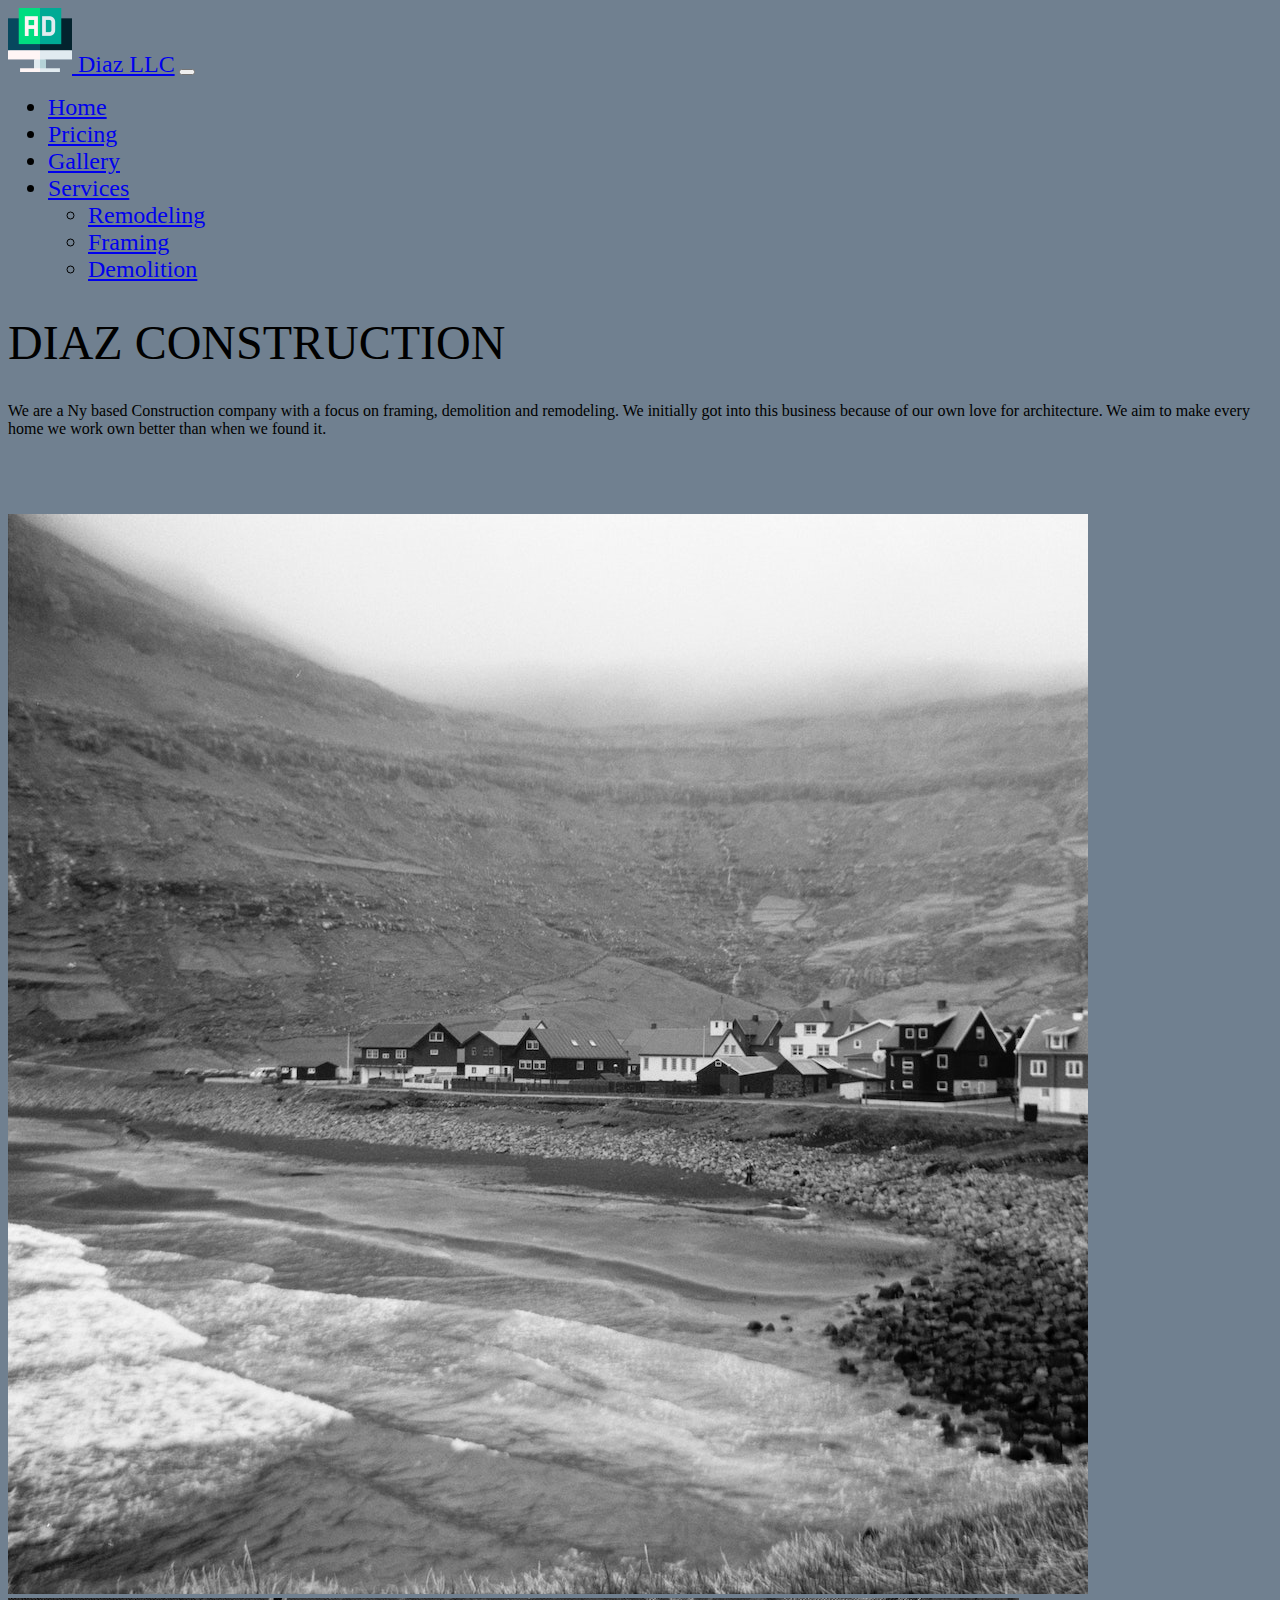
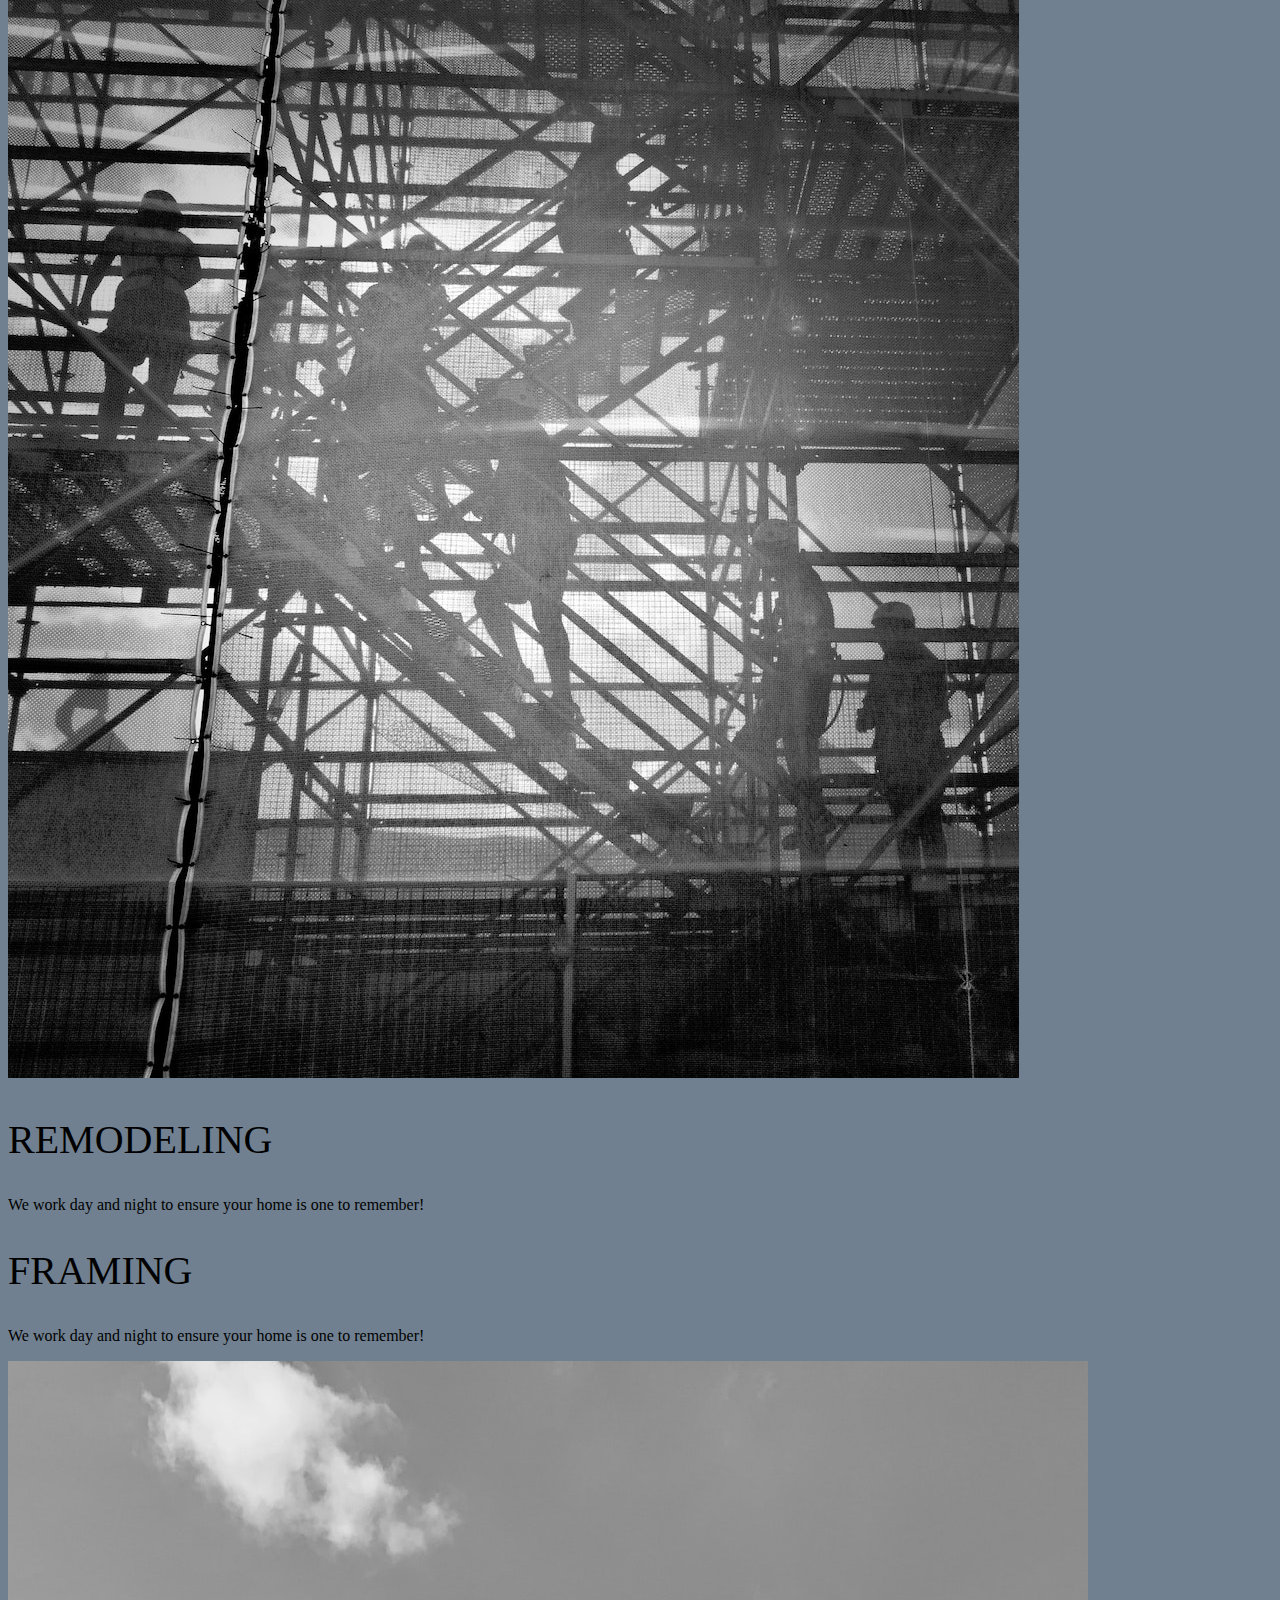
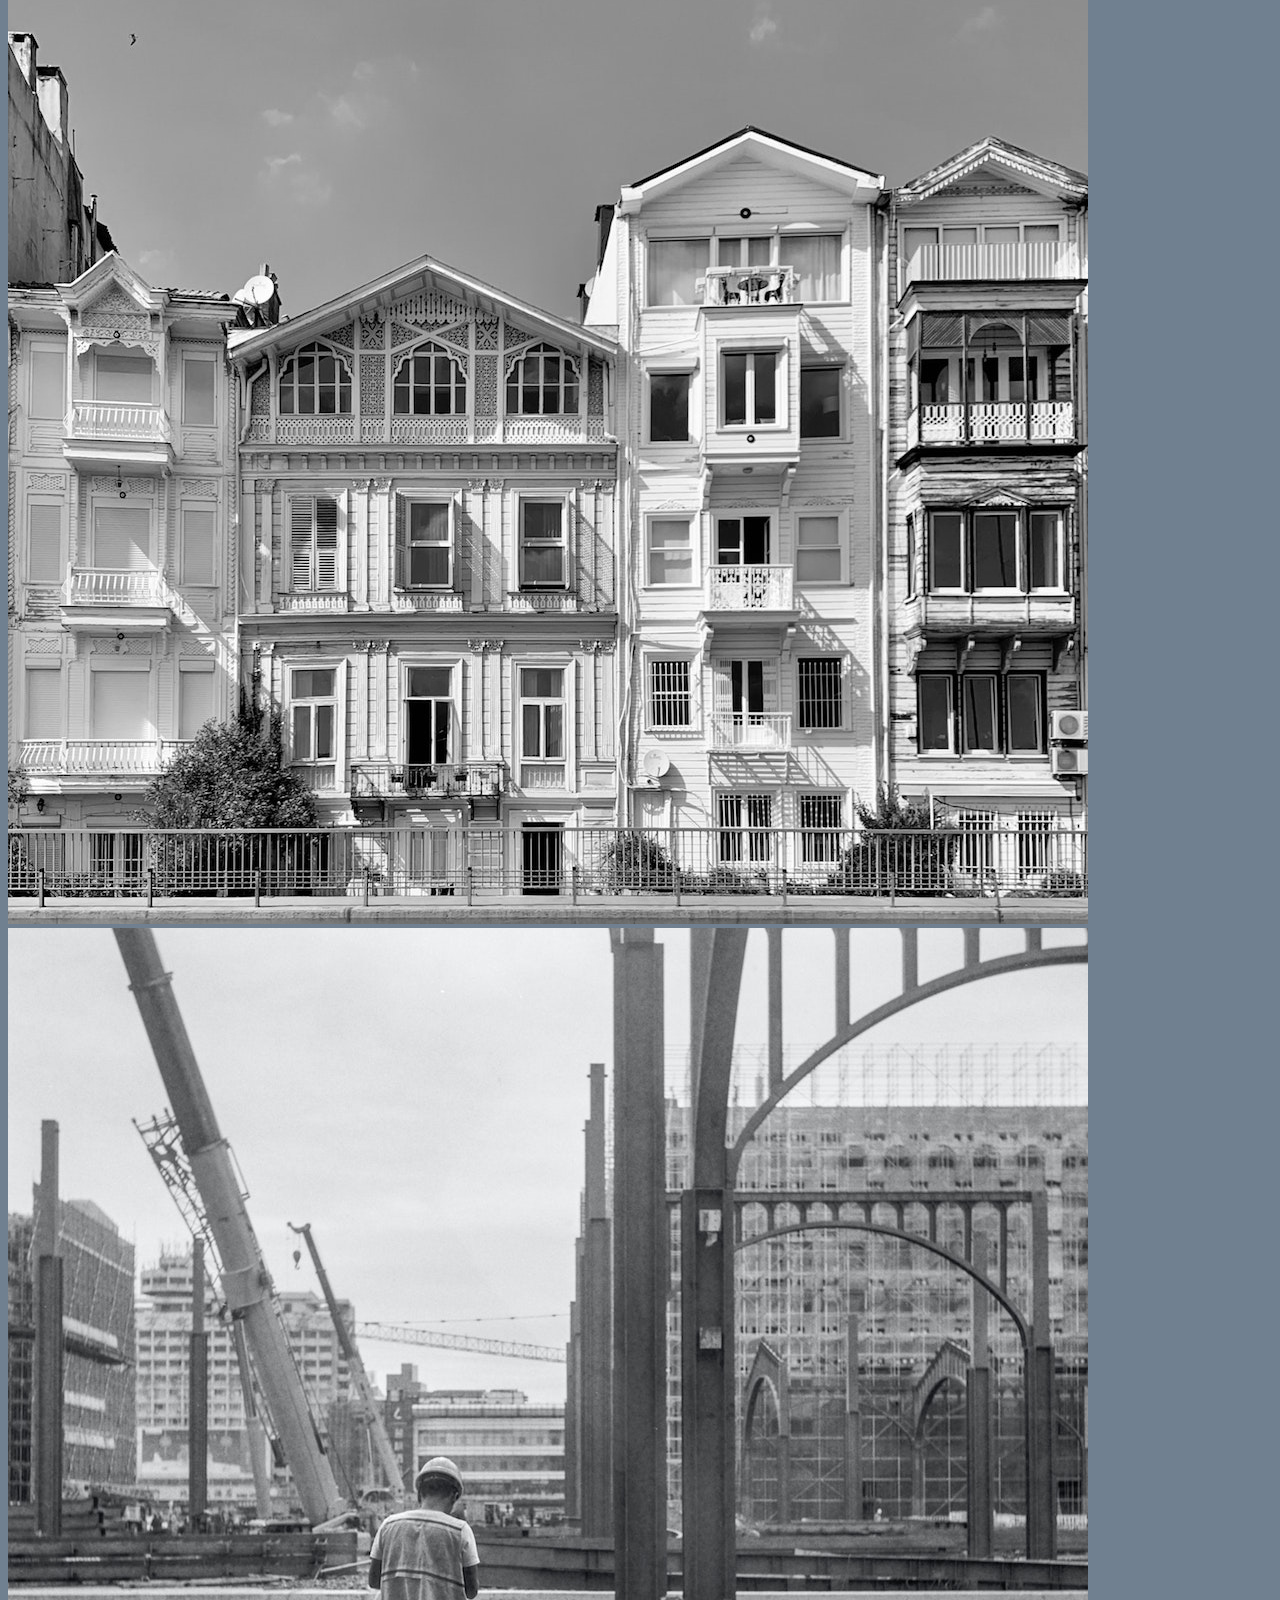
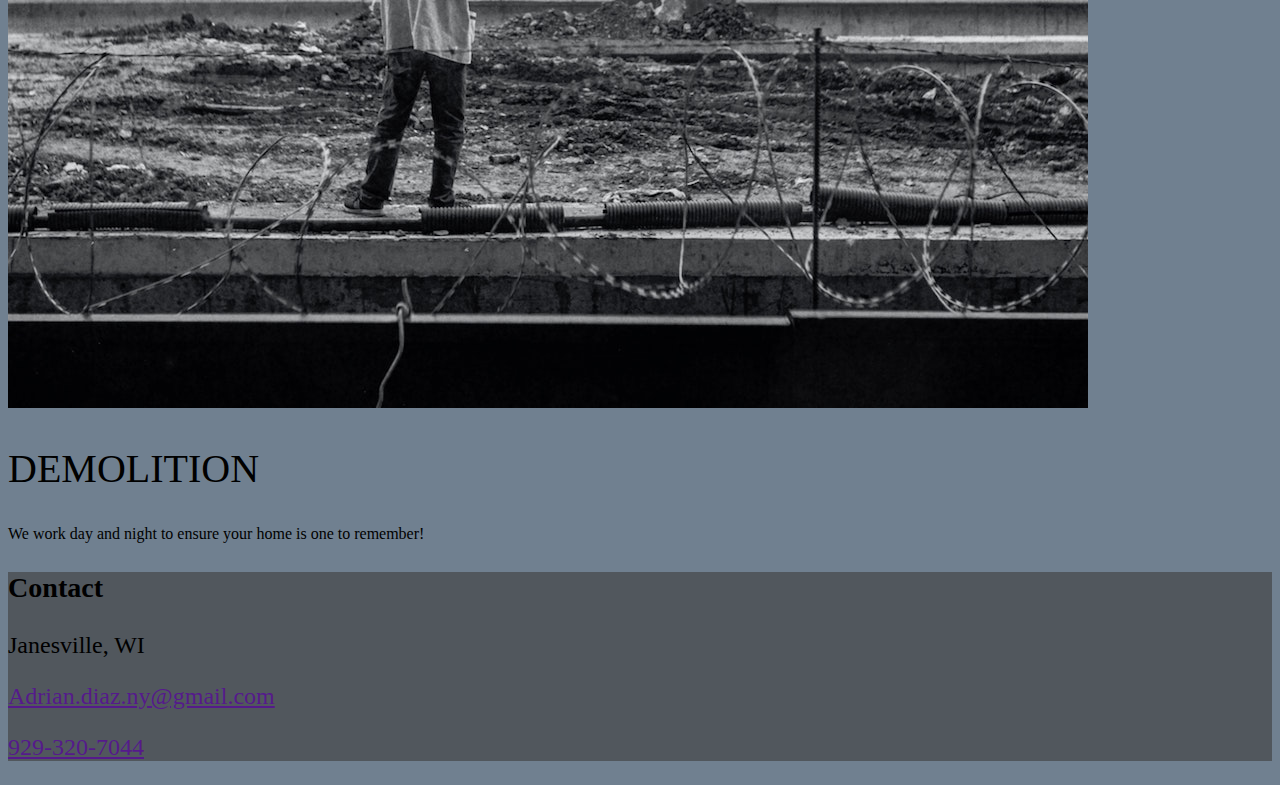
==== index.html @ a3010bc6 "Initial commit" ====
<!doctype html>
<html lang="en">

<head>
    <!-- Required meta tags -->
    <meta charset="utf-8">
    <meta name="viewport" content="width=device-width, initial-scale=1">

    <!-- Bootstrap CSS -->
    <!-- Bootstrap CSS -->
    <link href="https://cdn.jsdelivr.net/npm/bootstrap@5.0.0-beta1/dist/css/bootstrap.min.css" rel="stylesheet"
        integrity="sha384-giJF6kkoqNQ00vy+HMDP7azOuL0xtbfIcaT9wjKHr8RbDVddVHyTfAAsrekwKmP1" crossorigin="anonymous">
    <link rel="stylesheet" href="styles.css">
    <title>Cleaning</title>
</head>

<body>
    <!-- <nav class="navbar navbar-expand-lg navbar-light">
        <div class="container-fluid">
            <a class="navbar-brand" href="#">Navbar</a>
            <button class="navbar-toggler" type="button" data-toggle="collapse" data-target="#navbarNavDropdown"
                aria-controls="navbarNavDropdown" aria-expanded="false" aria-label="Toggle navigation">
                <span class="navbar-toggler-icon"></span>
            </button>
            <div class="collapse navbar-collapse" id="navbarNavDropdown">
                <ul class="navbar-nav">
                    <li class="nav-item active">
                        <a class="nav-link" href="#">Home <span class="sr-only">(current)</span></a>
                    </li>
                    <li class="nav-item">
                        <a class="nav-link" href="#">Features</a>
                    </li>
                    <li class="nav-item">
                        <a class="nav-link" href="#">Pricing</a>
                    </li>
                    <li class="nav-item dropdown">
                        <a class="nav-link dropdown-toggle" href="#" id="navbarDropdownMenuLink" role="button"
                            data-toggle="dropdown" aria-haspopup="true" aria-expanded="false">
                            Dropdown link
                        </a>
                        <div class="dropdown-menu" aria-labelledby="navbarDropdownMenuLink">
                            <a class="dropdown-item" href="#">Action</a>
                            <a class="dropdown-item" href="#">Another action</a>
                            <a class="dropdown-item" href="#">Something else here</a>
                        </div>
                    </li>
                </ul>
            </div>
        </div>
    </nav> -->


    <nav id="mainNavbar" class="navbar fixed-top navbar-expand-lg navbar-light">
        <div class="container-fluid">
            <a class="navbar-brand" href="#">
                <img class="img-fluid" src="Images/ADLogo.png" alt="">
            </a>
            <a id="company" class="navbar-brand" href="#">Diaz LLC</a>
            <button class="navbar-toggler" type="button" data-toggle="collapse" data-target="#navbarNavDropdown"
                aria-controls="navbarNavDropdown" aria-expanded="false" aria-label="Toggle
            navigation">
                <span class="navbar-toggler-icon"></span>
            </button>
            <div class="collapse navbar-collapse" id="navbarNavDropdown">
                <ul class="navbar-nav">
                    <li class="nav-item active">
                        <a class="nav-link" aria-current="page" href="#">Home</a>
                    </li>
                    <li class="nav-item">
                        <a class="nav-link" href="#">Pricing</a>
                    </li>
                    <li class="nav-item">
                        <a class="nav-link" href="#">Gallery</a>
                    </li>
                    <li class="nav-item dropdown">
                        <a class="nav-link dropdown-toggle" href="#" id="navbarDropdownMenuLink" role="button"
                            data-toggle="dropdown" aria-expanded="false">
                            Services
                        </a>
                        <ul class="dropdown-menu" aria-labelledby="navbarDropdownMenuLink">
                            <li><a class="dropdown-item" href="#">Remodeling</a></li>
                            <li><a class="dropdown-item" href="#">Framing</a></li>
                            <li><a class="dropdown-item" href="#">Demolition</a></li>
                        </ul>
                    </li>
                </ul>
            </div>
        </div>
    </nav>


    <div id="one" class="container-fluid   px-0">
        <div class="row  align-items-center text-center mt-5">


            <div class="col text-center ">
                <div class="px-5">
                    <h1 class="display-2">DIAZ CONSTRUCTION</h1>
                    <p>We are a Ny based Construction company with a focus on
                        framing, demolition and remodeling. We initially got into this
                        business because of our own love for architecture. We aim to make every
                        home we work own better than when we found it.</p>
                </div>
            </div>

            <div class="col-md text-center">
                <img class="img-fluid " src="Images/fourth.jpg" alt="">
            </div>


        </div>
    </div>


    <div id="two" class="container-fluid   px-0">
        <div class="row  align-items-center text-center mt-5">


            <div class="col-md text-center order-1 order-md-0">
                <img class="img-fluid " src="Images/first.jpg" alt="">
            </div>

            <div class="col-md text-center">
                <div class="px-5">
                    <h2 id="heading-two" class="display-3">REMODELING</h2>
                    <p>We work day and night to ensure your home is one to remember!</p>
                </div>
            </div>

        </div>
    </div>


    <div id="three" class="container-fluid   px-0">
        <div class="row  align-items-center text-center mt-5">


            <div class="col-md text-center">
                <div class="px-5">
                    <h2 id="heading-two" class="display-3">FRAMING</h2>
                    <p>We work day and night to ensure your home is one to remember!</p>
                </div>
            </div>

            <div class="col-md text-center order-1 order-md-0">
                <img class="img-fluid " src="Images/third.jpg" alt="">
            </div>


        </div>
    </div>


    <div id="four" class="container-fluid   px-0">
        <div class="row  align-items-center text-center mt-5">


            <div class="col-md text-center order-1 order-md-0">
                <img class="img-fluid " src="Images/second.jpg" alt="">
            </div>

            <div class="col-md text-center">
                <div class="px-5">
                    <h2 id="heading-two" class="display-3">DEMOLITION</h2>
                    <p>We work day and night to ensure your home is one to remember!</p>
                </div>
            </div>


        </div>
    </div>


    <footer id="footer">


        <div class="row">

            <div class="col text-center mt-3 mb-4">
                <h3 class="text-uppercase md-4 font-weight-bold">Contact</h3>
                <p>
                    Janesville, WI
                </p>
                <p>
                    <a class="text-decoration-none" href="">Adrian.diaz.ny@gmail.com</a>
                </p>
                <p>
                    <a class="text-decoration-none" href="">929-320-7044</a>
                </p>
            </div>

        </div>
        </div>

    </footer>


    <!-- Optional JavaScript -->
    <!-- jQuery first, then Popper.js, then Bootstrap JS -->
    <script src="https://code.jquery.com/jquery-3.3.1.slim.min.js"
        integrity="sha384-q8i/X+965DzO0rT7abK41JStQIAqVgRVzpbzo5smXKp4YfRvH+8abtTE1Pi6jizo"
        crossorigin="anonymous"></script>
    <script src="https://cdnjs.cloudflare.com/ajax/libs/popper.js/1.14.3/umd/popper.min.js"
        integrity="sha384-ZMP7rVo3mIykV+2+9J3UJ46jBk0WLaUAdn689aCwoqbBJiSnjAK/l8WvCWPIPm49"
        crossorigin="anonymous"></script>
    <script src="https://stackpath.bootstrapcdn.com/bootstrap/4.1.3/js/bootstrap.min.js"
        integrity="sha384-ChfqqxuZUCnJSK3+MXmPNIyE6ZbWh2IMqE241rYiqJxyMiZ6OW/JmZQ5stwEULTy"
        crossorigin="anonymous"></script>

    <script>
        $(function () {
            $(document).scroll(function () {
                var $nav = $("#mainNavbar");
                $nav.toggleClass("scrolled", $(this).scrollTop() > $nav.height());
            });
        });
    </script>
</body>

</html>
---- styles.css ----
body{
    background-color: slategray;
    font-family: Georgia, 'Times New Roman', Times, serif;
}
nav li, nav a{
    font-size: 1.50rem;
}
#one h1{
    font-size: 5rem;
    font-weight: 200;
}

#heading-two{
    font-size: 4.5rem;
    font-weight: 200;
}
#footer {
    font-size: 1.5rem;

    background-color: #51575D;
}

.scrolled{
    background-color: #51575D;
    opacity: .92;
    transition: .25s;

}
@media (max-width:1300px){
    #one h1{
        font-size: 3rem;
    }
    #heading-two{
        font-size: 2.5rem;
    }
    #one img{
        margin-top: 60px;
    }
}
@media (max-width:850px){
    #one h1, #one img{
        margin-top: 60px;
    }
}
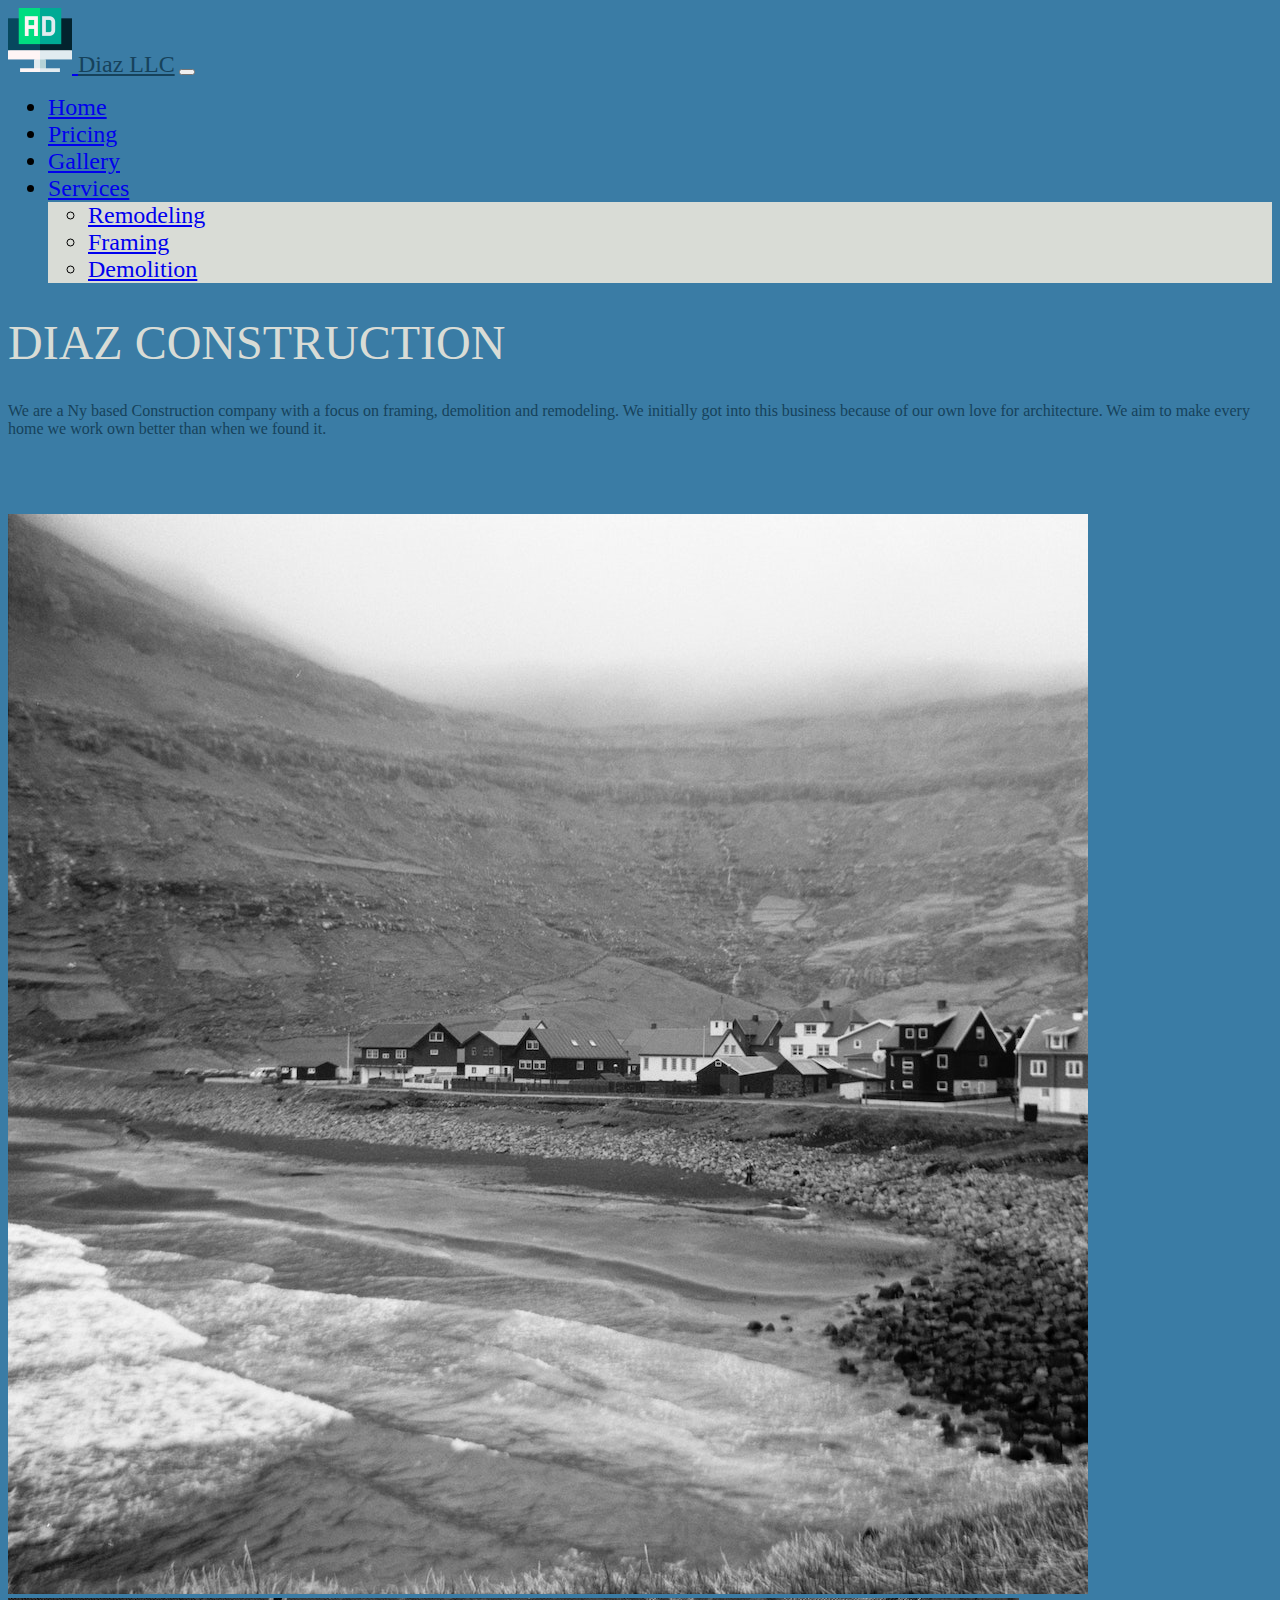
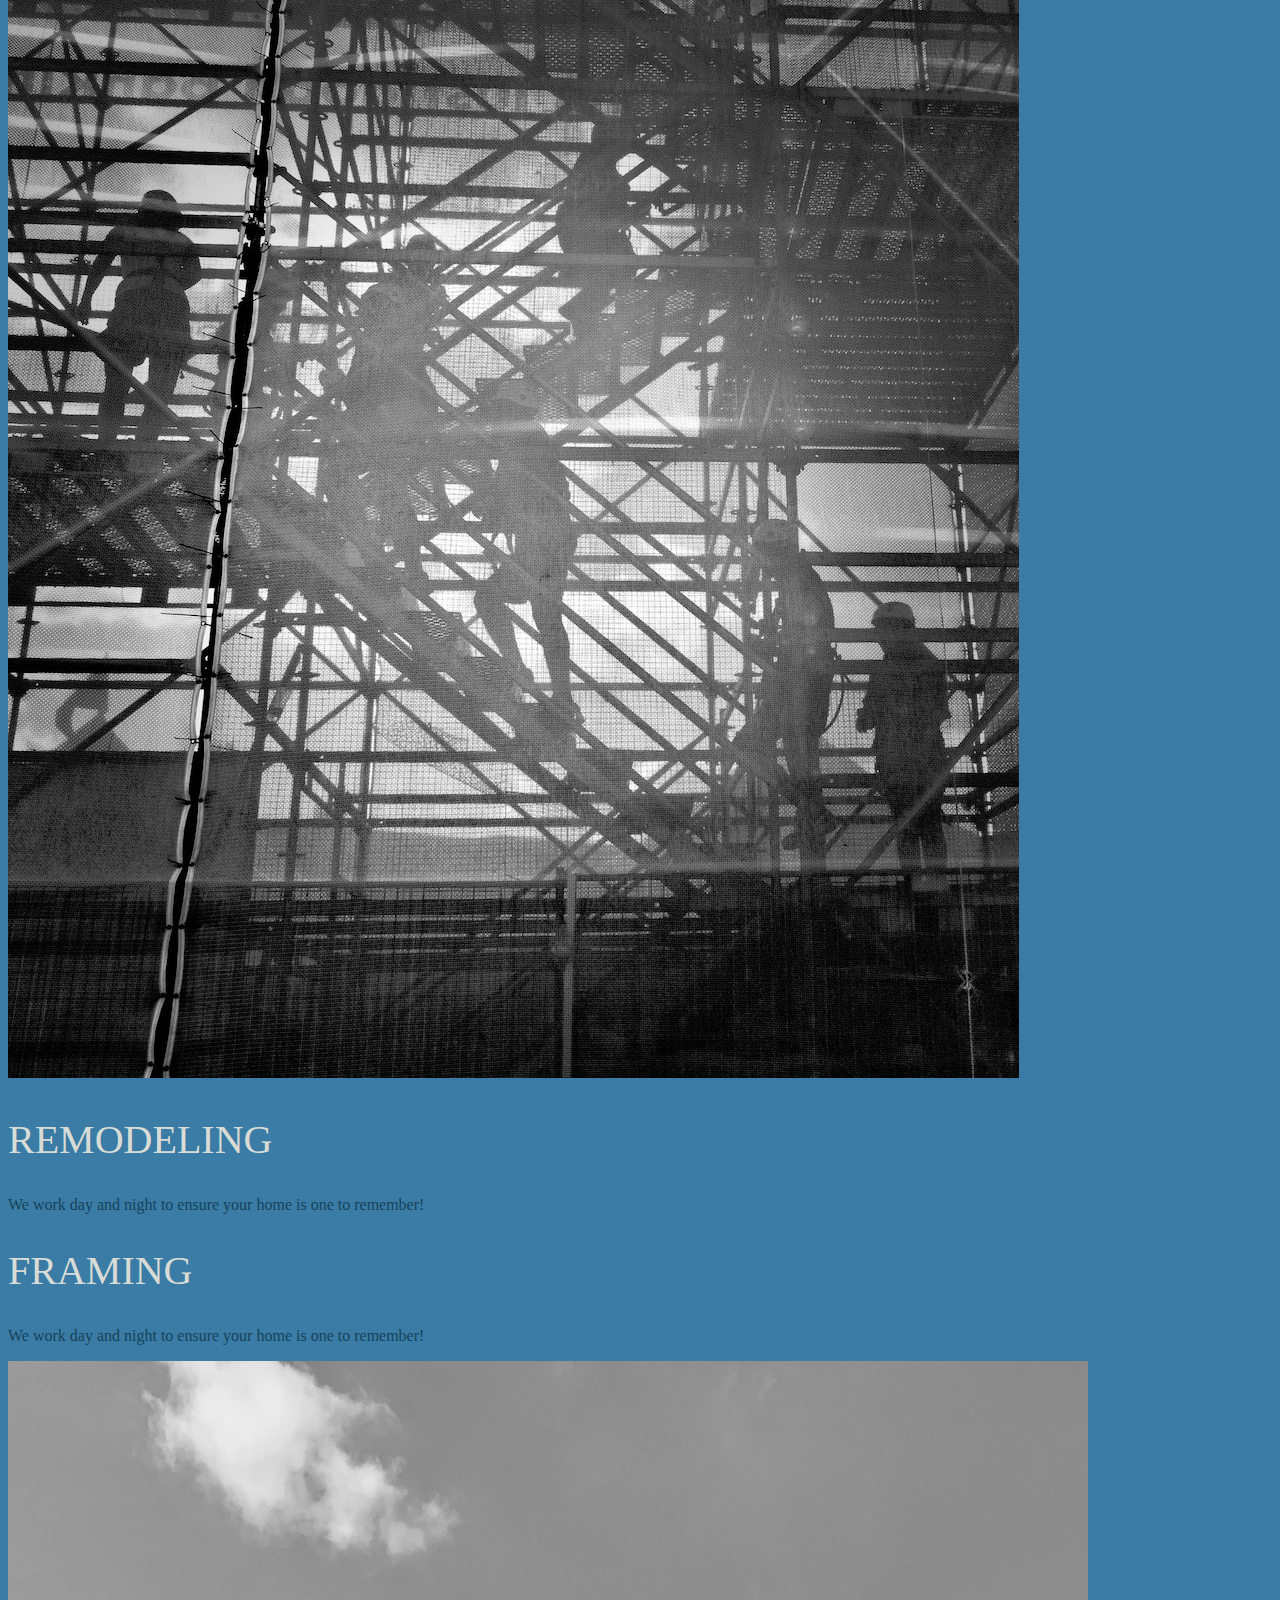
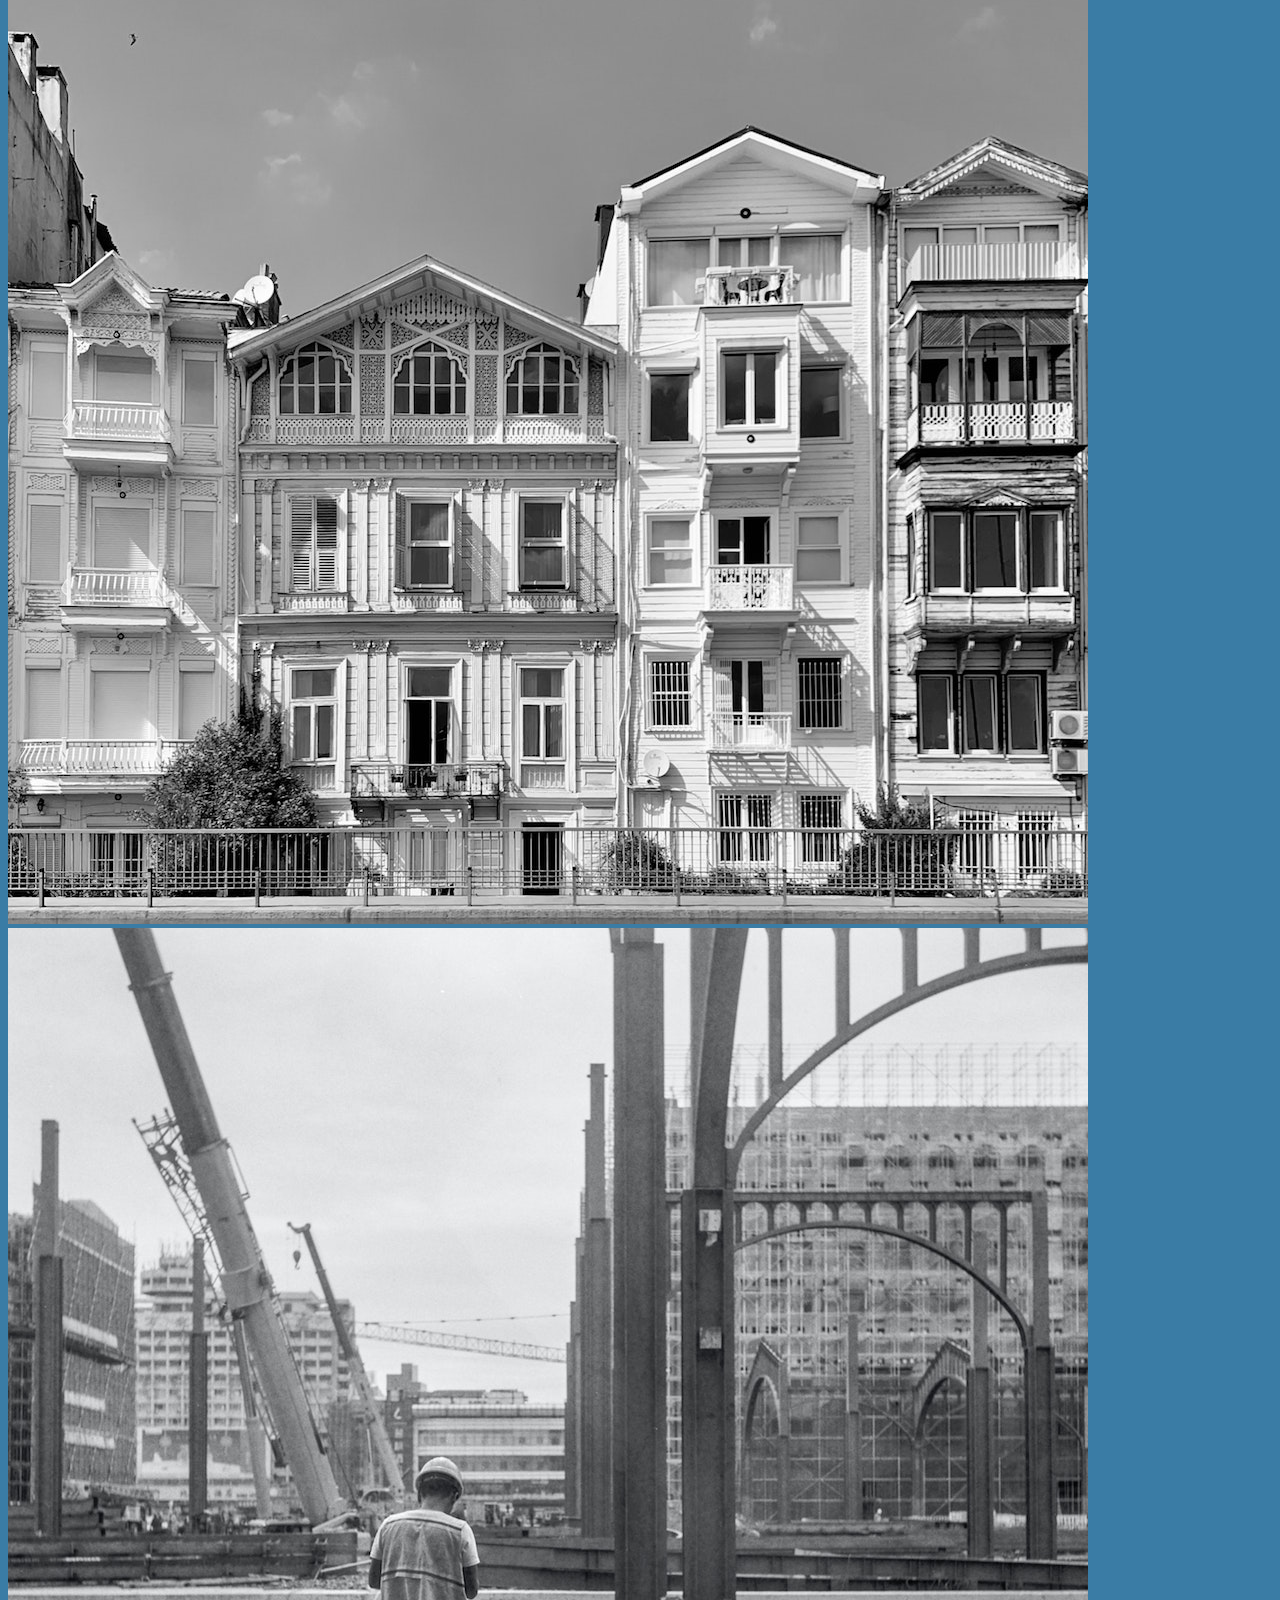
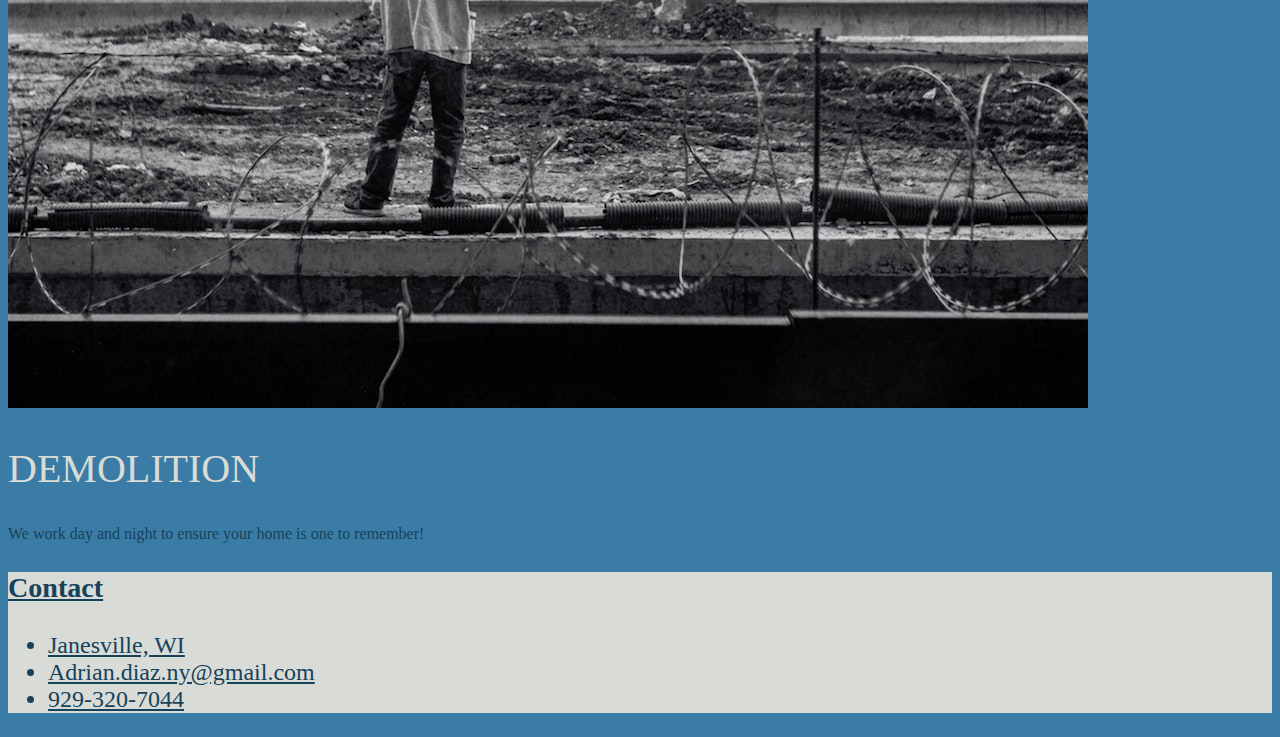
==== commit 9058407c: "Coverpage" ====
--- a/index.html
+++ b/index.html
@@ -15,40 +15,6 @@
 </head>
 
 <body>
-    <!-- <nav class="navbar navbar-expand-lg navbar-light">
-        <div class="container-fluid">
-            <a class="navbar-brand" href="#">Navbar</a>
-            <button class="navbar-toggler" type="button" data-toggle="collapse" data-target="#navbarNavDropdown"
-                aria-controls="navbarNavDropdown" aria-expanded="false" aria-label="Toggle navigation">
-                <span class="navbar-toggler-icon"></span>
-            </button>
-            <div class="collapse navbar-collapse" id="navbarNavDropdown">
-                <ul class="navbar-nav">
-                    <li class="nav-item active">
-                        <a class="nav-link" href="#">Home <span class="sr-only">(current)</span></a>
-                    </li>
-                    <li class="nav-item">
-                        <a class="nav-link" href="#">Features</a>
-                    </li>
-                    <li class="nav-item">
-                        <a class="nav-link" href="#">Pricing</a>
-                    </li>
-                    <li class="nav-item dropdown">
-                        <a class="nav-link dropdown-toggle" href="#" id="navbarDropdownMenuLink" role="button"
-                            data-toggle="dropdown" aria-haspopup="true" aria-expanded="false">
-                            Dropdown link
-                        </a>
-                        <div class="dropdown-menu" aria-labelledby="navbarDropdownMenuLink">
-                            <a class="dropdown-item" href="#">Action</a>
-                            <a class="dropdown-item" href="#">Another action</a>
-                            <a class="dropdown-item" href="#">Something else here</a>
-                        </div>
-                    </li>
-                </ul>
-            </div>
-        </div>
-    </nav> -->
-
 
     <nav id="mainNavbar" class="navbar fixed-top navbar-expand-lg navbar-light">
         <div class="container-fluid">
@@ -171,22 +137,29 @@
     </div>
 
 
-    <footer id="footer">
+    <footer>
 
 
         <div class="row">
 
-            <div class="col text-center mt-3 mb-4">
-                <h3 class="text-uppercase md-4 font-weight-bold">Contact</h3>
-                <p>
-                    Janesville, WI
-                </p>
-                <p>
-                    <a class="text-decoration-none" href="">Adrian.diaz.ny@gmail.com</a>
-                </p>
-                <p>
-                    <a class="text-decoration-none" href="">929-320-7044</a>
-                </p>
+            <div class="col text-center mt-3 mb-4 " id="footer">
+                <h3 class="text-uppercase md-4 font-weight-bold mb-4"><a class="text-decoration-none"
+                        href="">Contact</a></h3>
+                <div class="d-flex justify-content-center">
+                    <ul class="list-md-inline mx-5">
+                        <li class="list-inline-item mx-5">
+                            <a class="text-decoration-none" href="">Janesville, WI</a>
+                        </li>
+
+                        <li class="list-inline-item mx-5">
+                            <a class="text-decoration-none" href="">Adrian.diaz.ny@gmail.com</a>
+                        </li>
+
+                        <li class="list-inline-item mx-5">
+                            <a class="text-decoration-none" href="">929-320-7044</a>
+                        </li>
+                    </ul>
+                </div>
             </div>
 
         </div>
--- a/styles.css
+++ b/styles.css
@@ -1,5 +1,5 @@
 body{
-    background-color: slategray;
+    background-color: #3A7CA5;
     font-family: Georgia, 'Times New Roman', Times, serif;
 }
 nav li, nav a{
@@ -8,24 +8,54 @@
 #one h1{
     font-size: 5rem;
     font-weight: 200;
+    color: #d9dcd6;
+}
+h2{
+    color: #d9dcd6;
+}
+p{
+    color: #16425B;
+}
+#company{
+    color: #16425B;
+}
+nav a:hover{
+    color: #81C3D7 !important;
 }
 
 #heading-two{
     font-size: 4.5rem;
     font-weight: 200;
 }
-#footer {
+footer {
     font-size: 1.5rem;
-
-    background-color: #51575D;
+    color: #16425B !important;
+    background-color: #d9dcd6;
 }
 
+.dropdown-menu{
+    background-color: #d9dcd6;
+}
+.dropdown-menu .dropdown-item{
+    background-color: #d9dcd6;
+}
+footer a{
+    color: inherit;
+}
+
+footer a:hover{
+    color: #81C3D7 !important;
+}
+
+/* Javascript */
 .scrolled{
-    background-color: #51575D;
+    background-color: #d9dcd6;
     opacity: .92;
-    transition: .25s;
+    transition: .1s;
 
 }
+
+/* Media Queries */
 @media (max-width:1300px){
     #one h1{
         font-size: 3rem;
@@ -41,4 +71,11 @@
     #one h1, #one img{
         margin-top: 60px;
     }
-}+}
+@media (max-width: 1100px){
+    footer ul li{
+        display: block !important;
+        margin: 7px;
+    }
+}
+
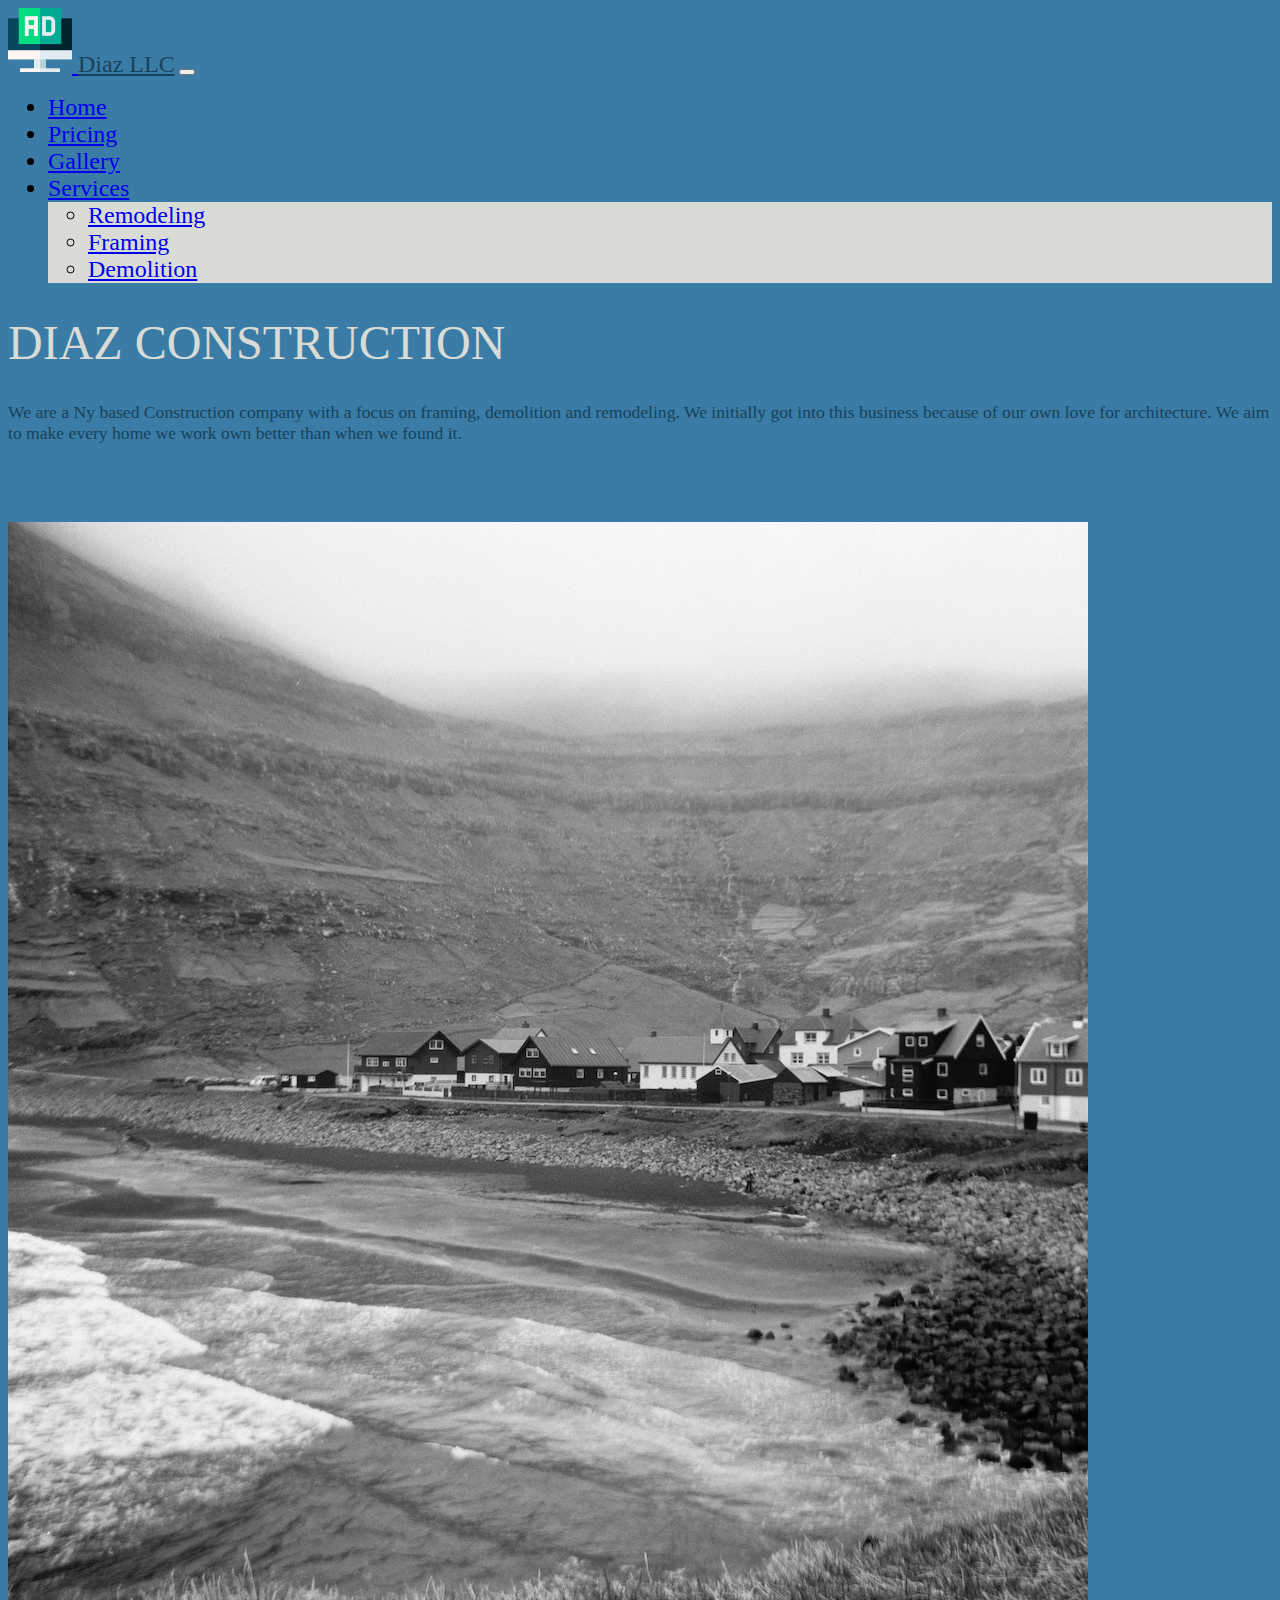
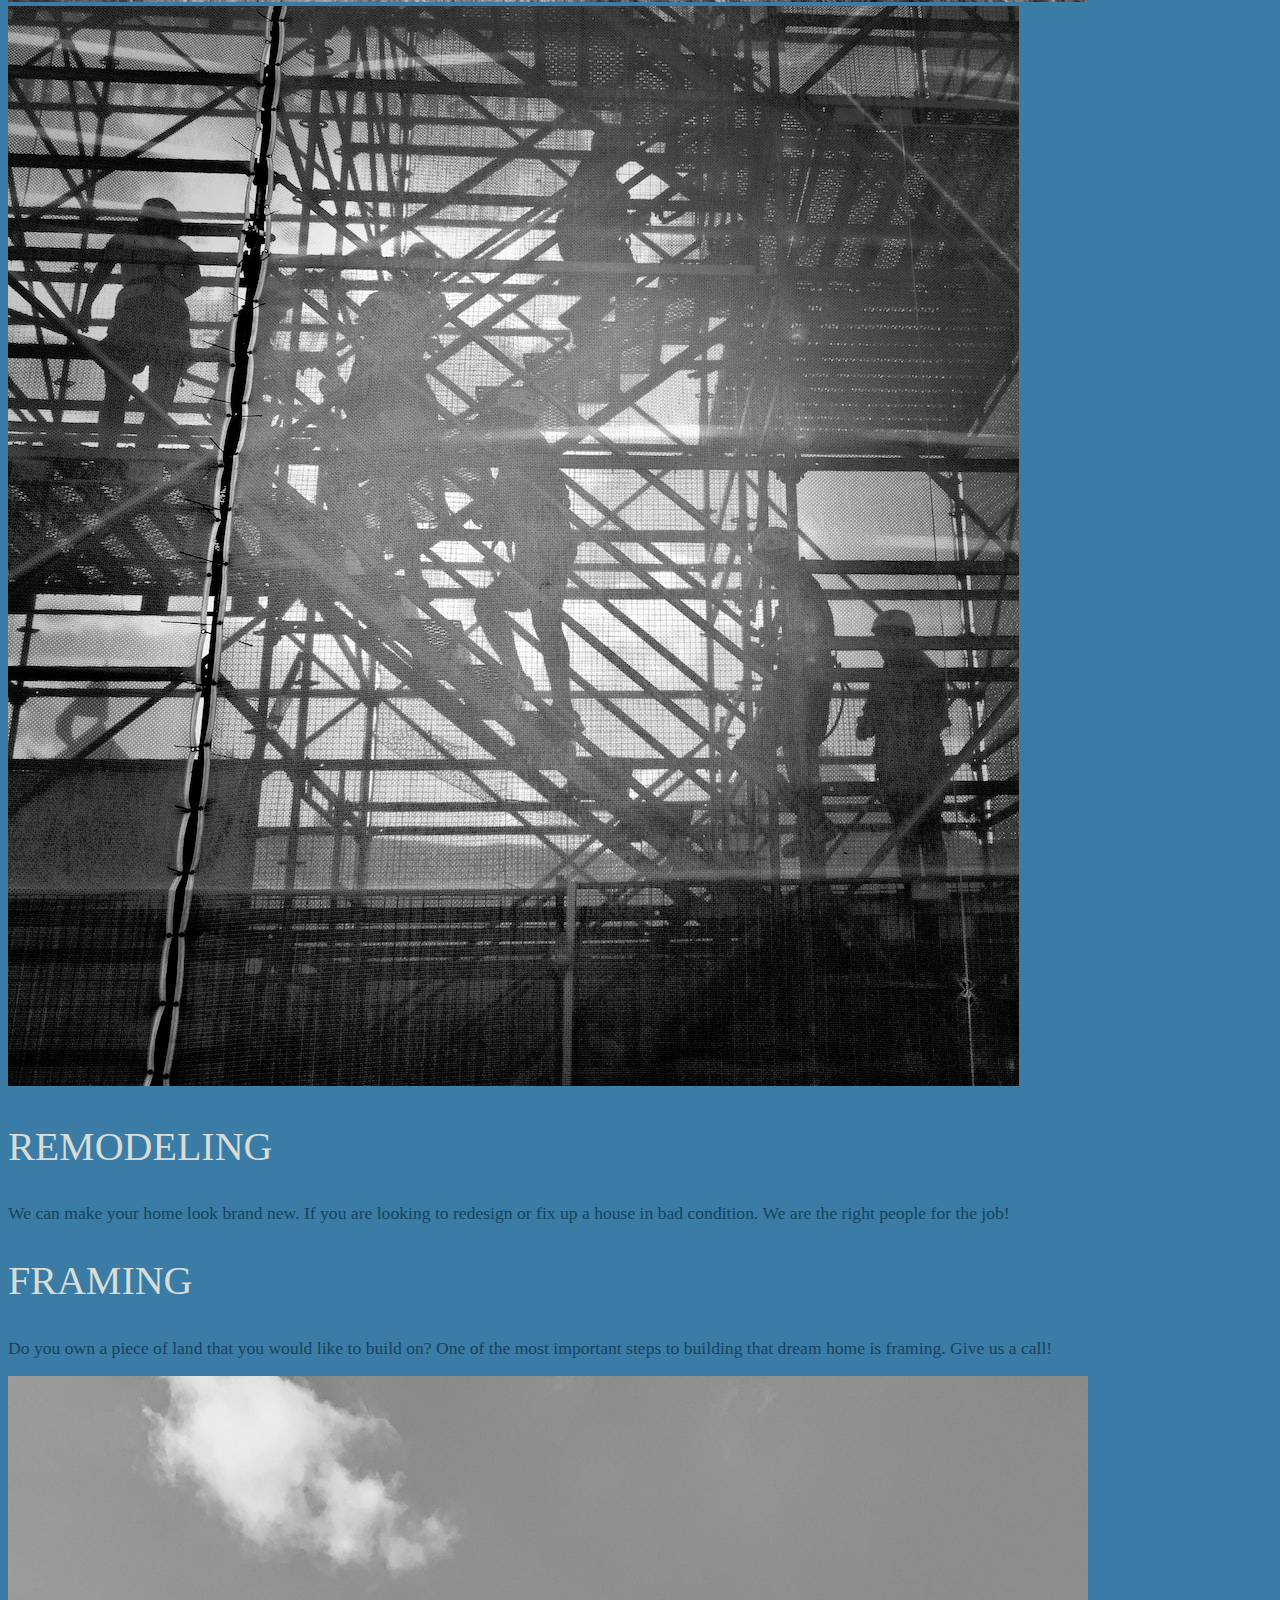
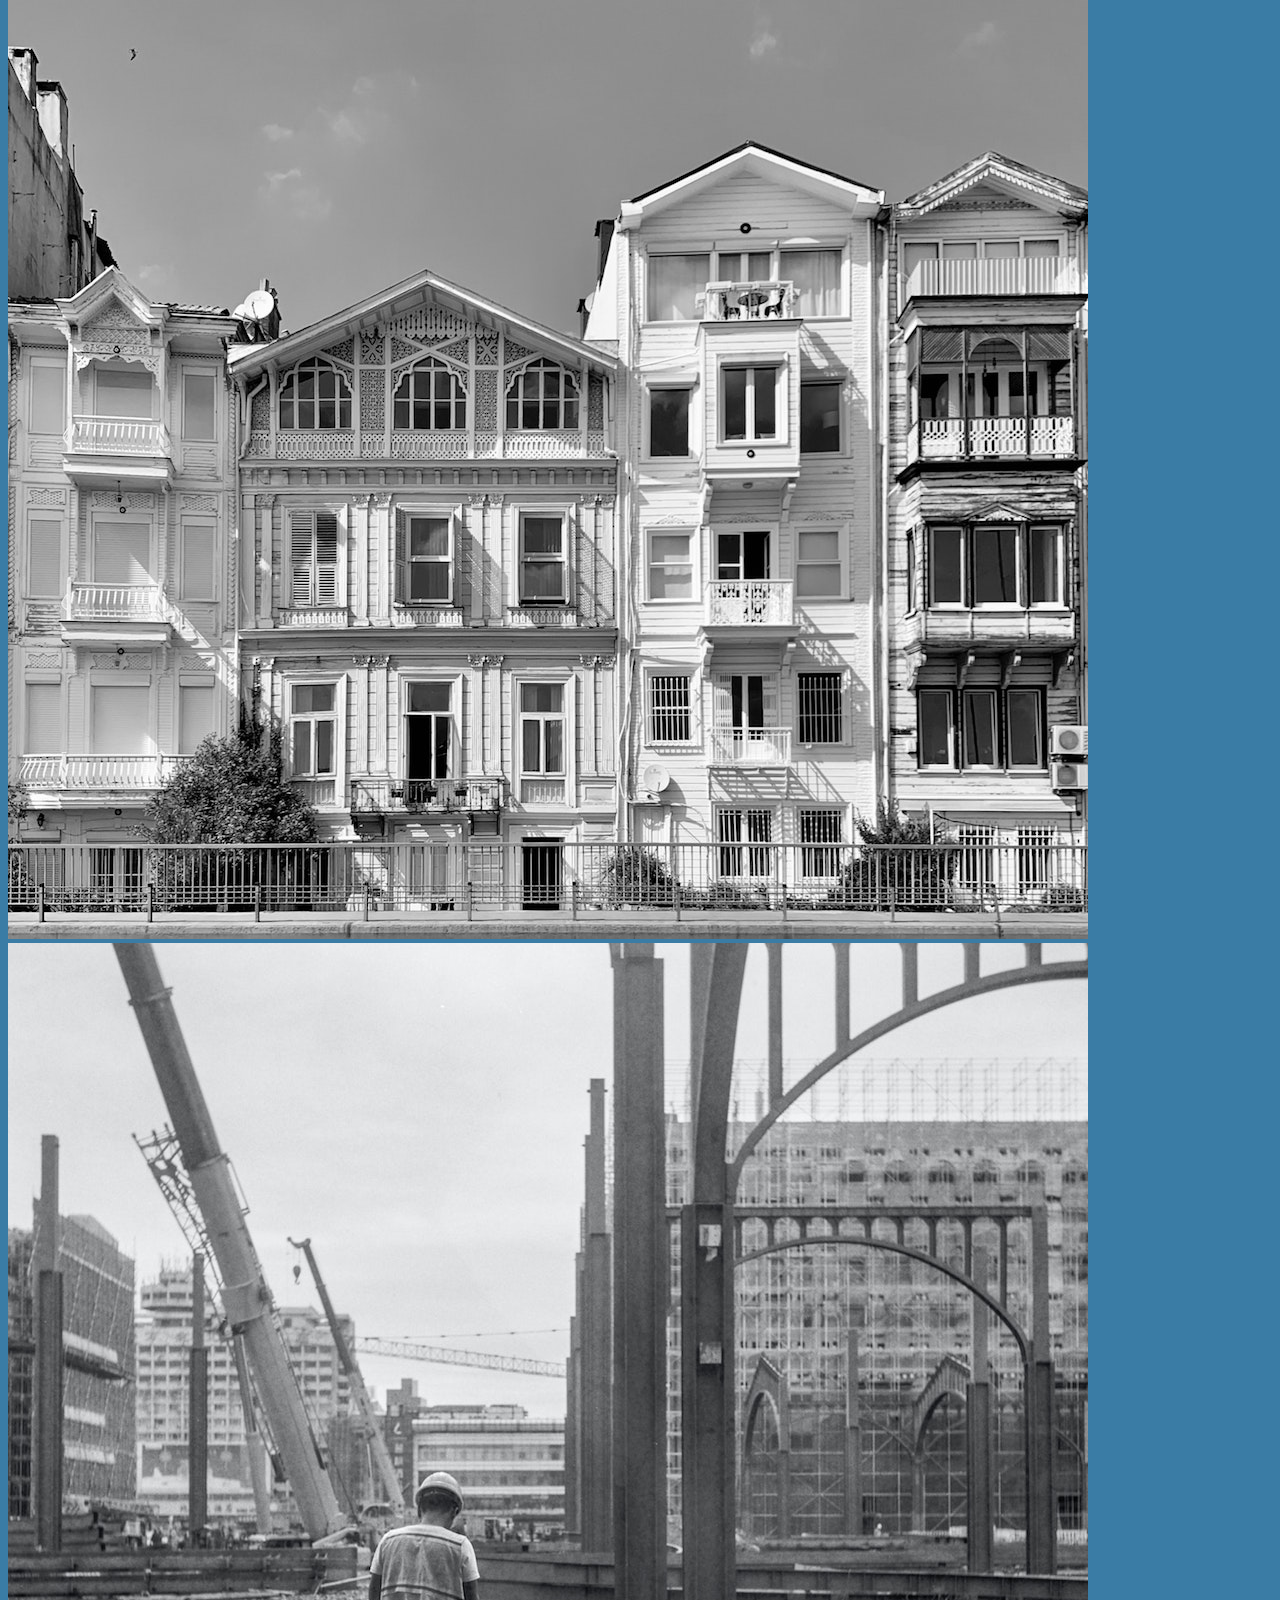
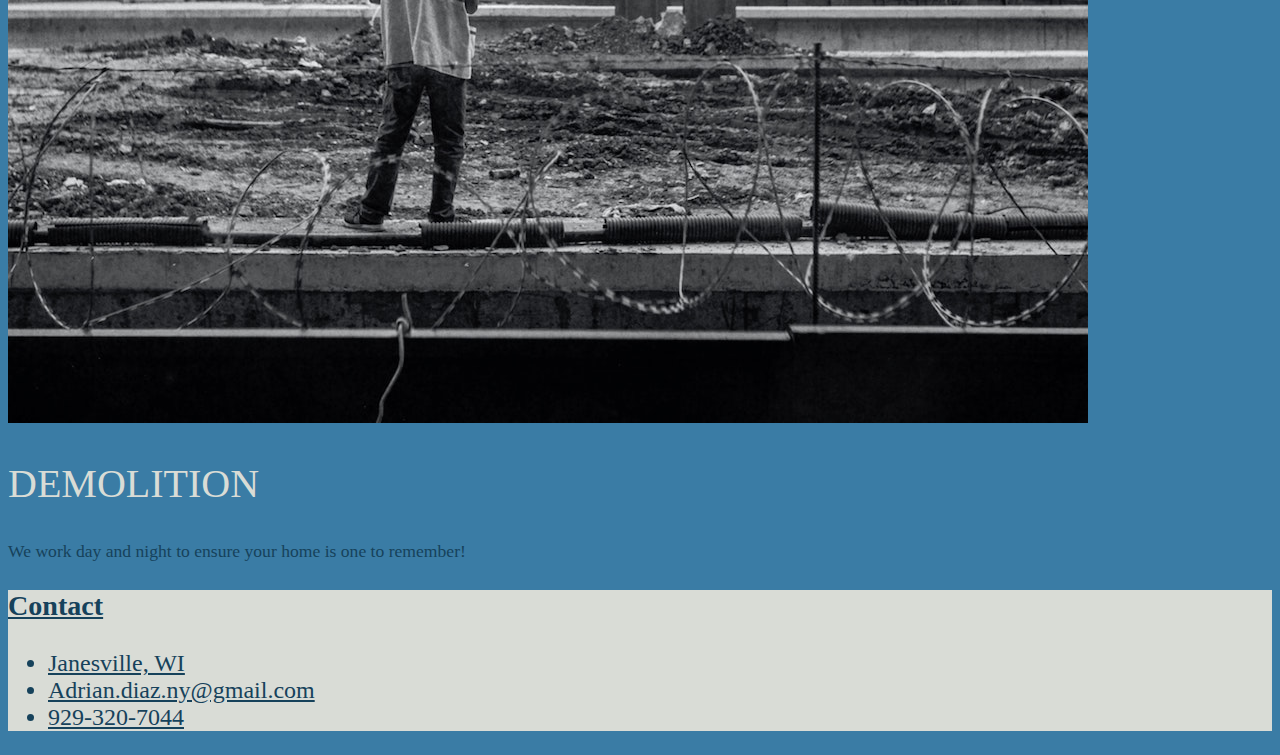
==== commit 65d33727: "Added extra pages" ====
--- a/index.html
+++ b/index.html
@@ -33,10 +33,10 @@
                         <a class="nav-link" aria-current="page" href="#">Home</a>
                     </li>
                     <li class="nav-item">
-                        <a class="nav-link" href="#">Pricing</a>
+                        <a class="nav-link" href="pricing.html">Pricing</a>
                     </li>
                     <li class="nav-item">
-                        <a class="nav-link" href="#">Gallery</a>
+                        <a class="nav-link" href="gallery.html">Gallery</a>
                     </li>
                     <li class="nav-item dropdown">
                         <a class="nav-link dropdown-toggle" href="#" id="navbarDropdownMenuLink" role="button"
@@ -44,9 +44,9 @@
                             Services
                         </a>
                         <ul class="dropdown-menu" aria-labelledby="navbarDropdownMenuLink">
-                            <li><a class="dropdown-item" href="#">Remodeling</a></li>
-                            <li><a class="dropdown-item" href="#">Framing</a></li>
-                            <li><a class="dropdown-item" href="#">Demolition</a></li>
+                            <li><a class="dropdown-item" href="pricing.html">Remodeling</a></li>
+                            <li><a class="dropdown-item" href="pricing.html">Framing</a></li>
+                            <li><a class="dropdown-item" href="pricing.html">Demolition</a></li>
                         </ul>
                     </li>
                 </ul>
@@ -56,7 +56,7 @@
 
 
     <div id="one" class="container-fluid   px-0">
-        <div class="row  align-items-center text-center mt-5">
+        <div class="row align-items-center text-center mt-5">
 
 
             <div class="col text-center ">
@@ -89,7 +89,9 @@
             <div class="col-md text-center">
                 <div class="px-5">
                     <h2 id="heading-two" class="display-3">REMODELING</h2>
-                    <p>We work day and night to ensure your home is one to remember!</p>
+                    <p>We can make your home look brand new. If you are looking
+                        to redesign or fix up a house in bad condition. We are the
+                        right people for the job!</p>
                 </div>
             </div>
 
@@ -104,7 +106,8 @@
             <div class="col-md text-center">
                 <div class="px-5">
                     <h2 id="heading-two" class="display-3">FRAMING</h2>
-                    <p>We work day and night to ensure your home is one to remember!</p>
+                    <p>Do you own a piece of land that you would like to build on? One of the most important steps to
+                        building that dream home is framing. Give us a call!</p>
                 </div>
             </div>
 
--- a/styles.css
+++ b/styles.css
@@ -15,6 +15,7 @@
 }
 p{
     color: #16425B;
+    font-size: 1.30rem;
 }
 #company{
     color: #16425B;
@@ -47,6 +48,10 @@
     color: #81C3D7 !important;
 }
 
+.card{
+    background-color: #d9dcd6 !important;
+}
+
 /* Javascript */
 .scrolled{
     background-color: #d9dcd6;
@@ -59,6 +64,9 @@
 @media (max-width:1300px){
     #one h1{
         font-size: 3rem;
+    }
+    p{
+        font-size: 1.10rem !important;
     }
     #heading-two{
         font-size: 2.5rem;
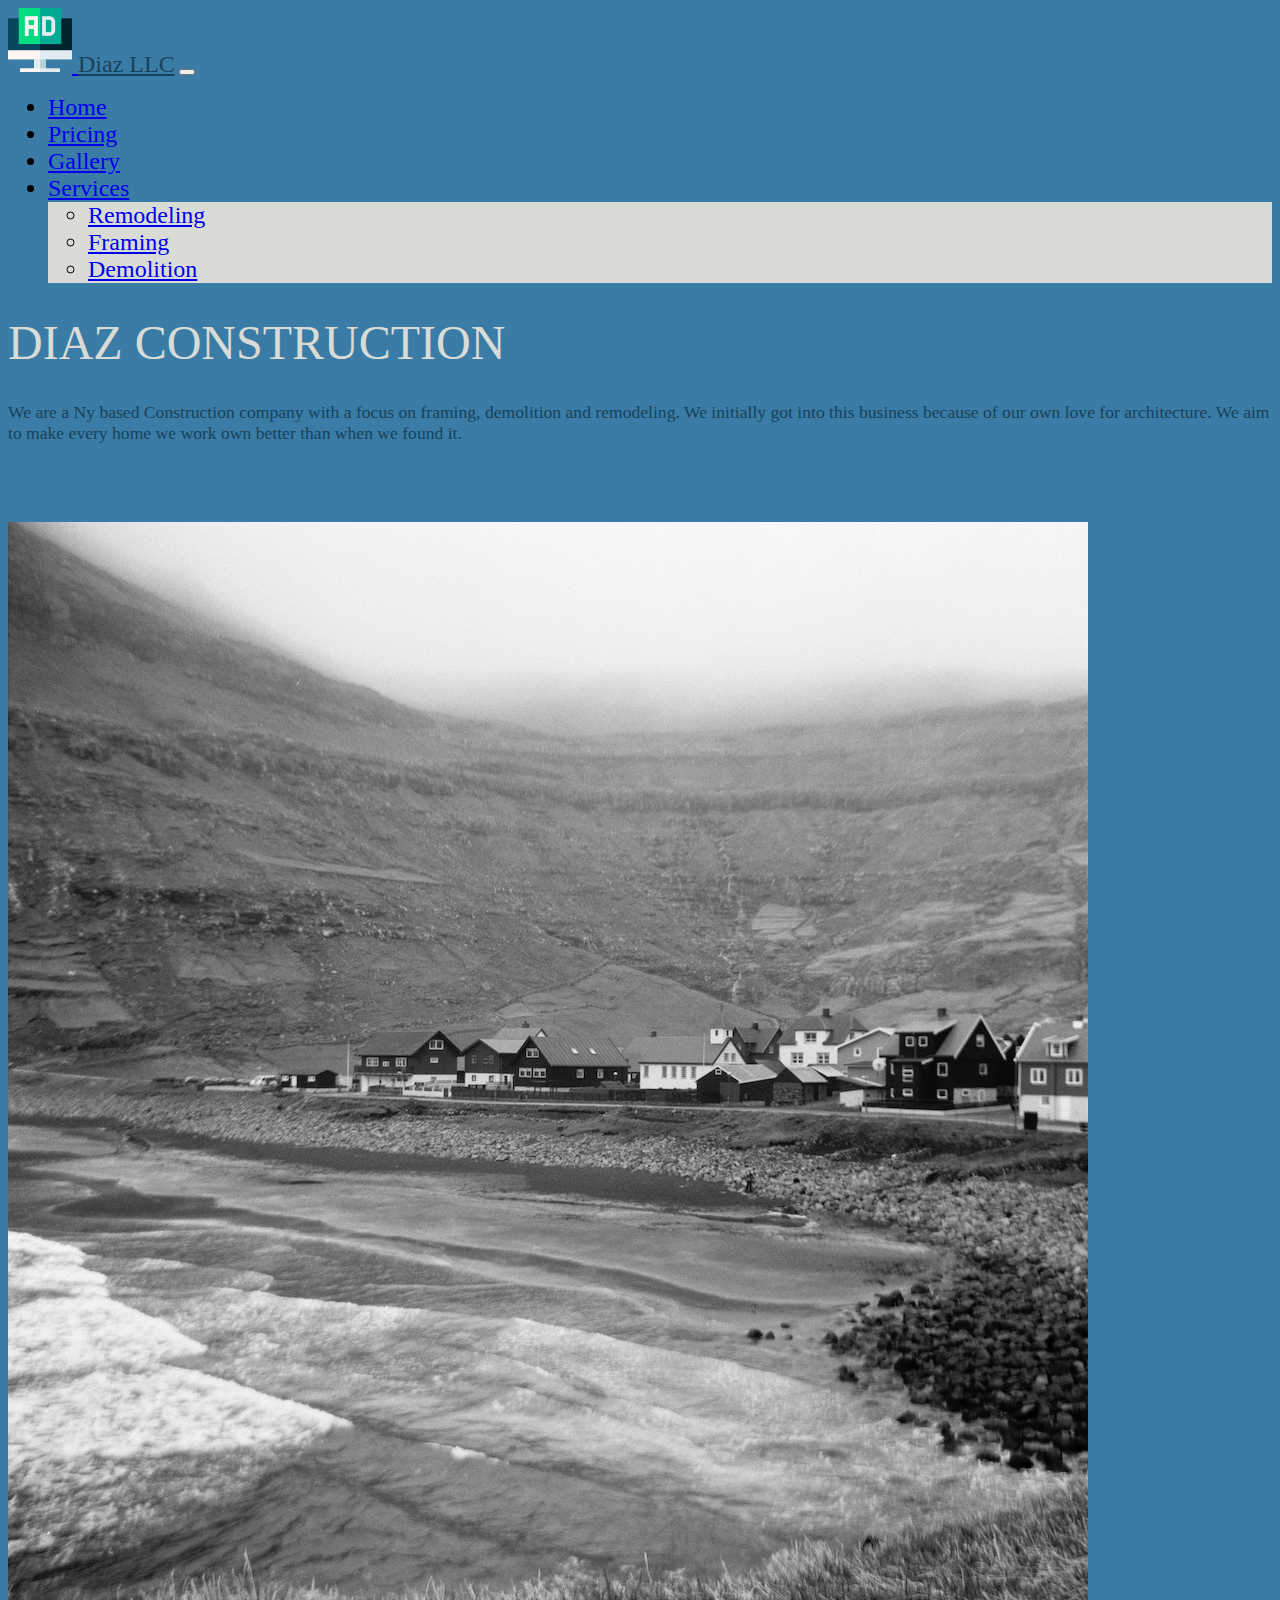
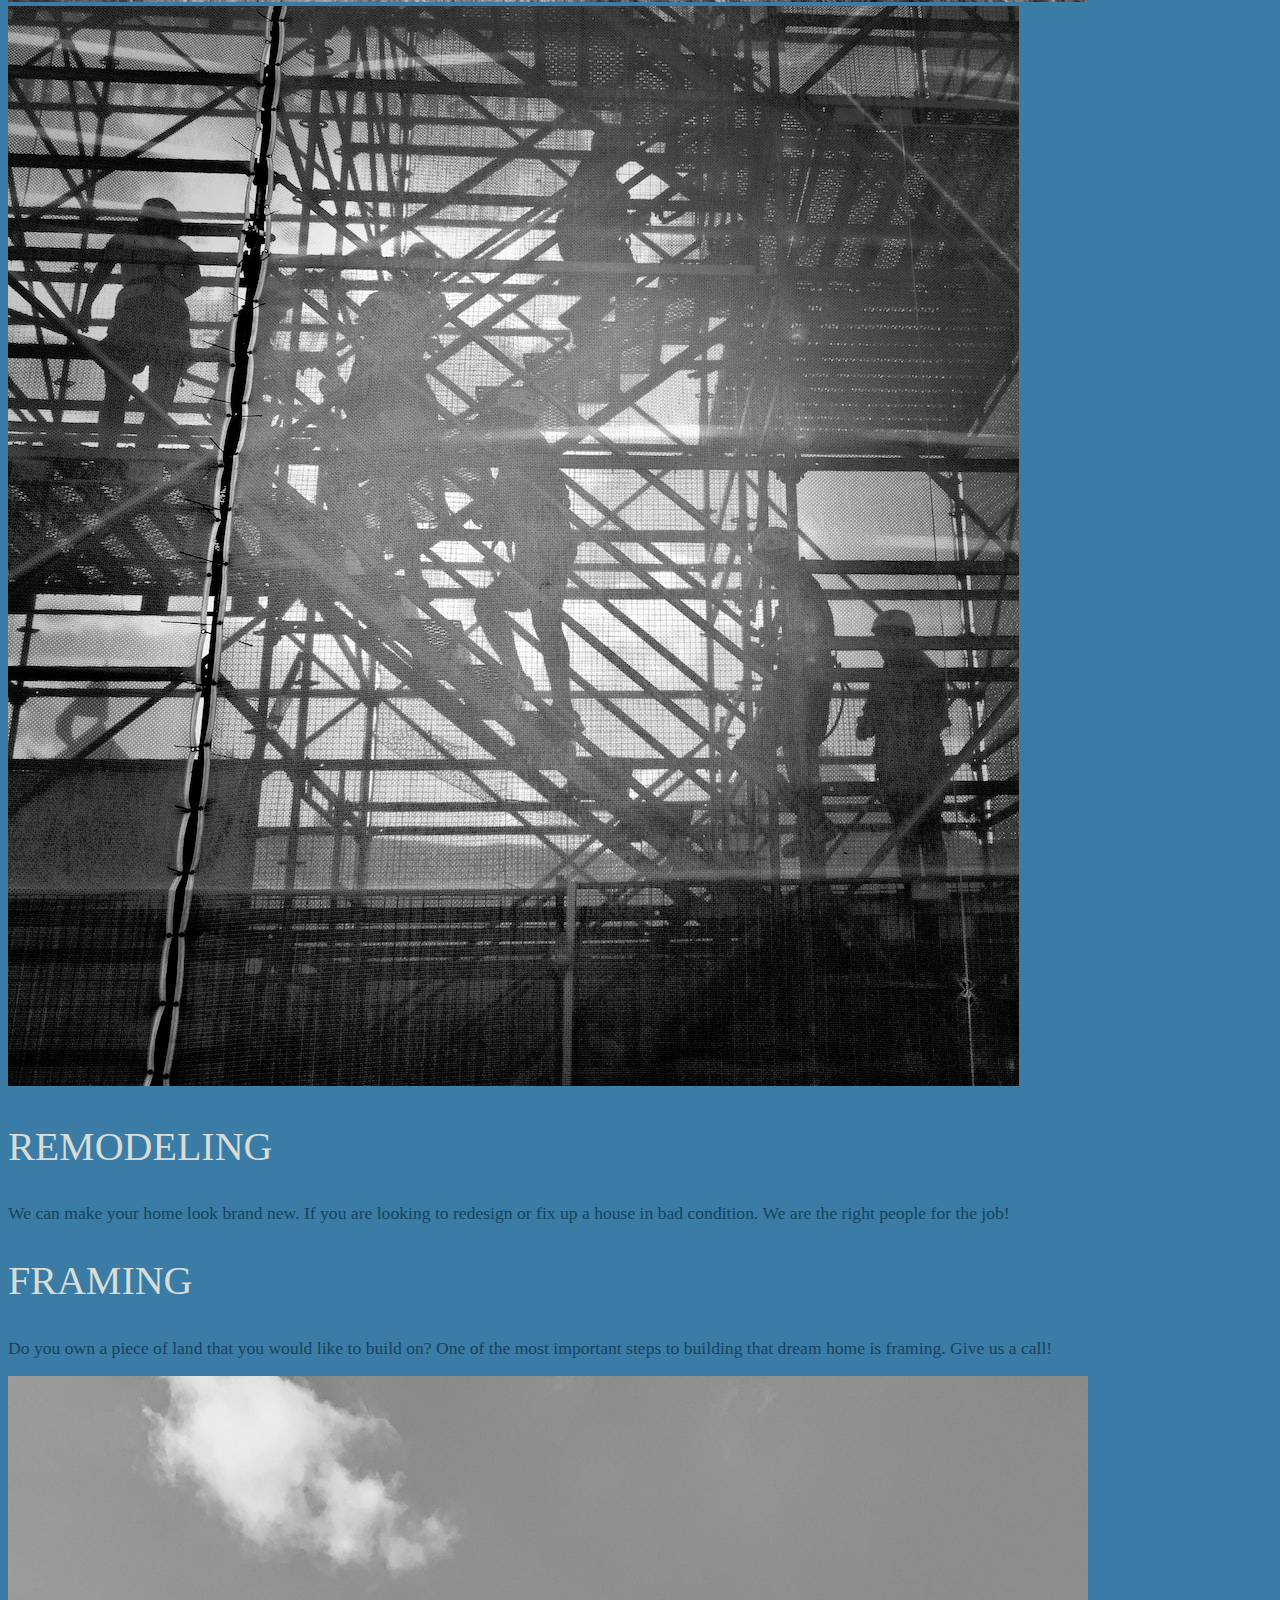
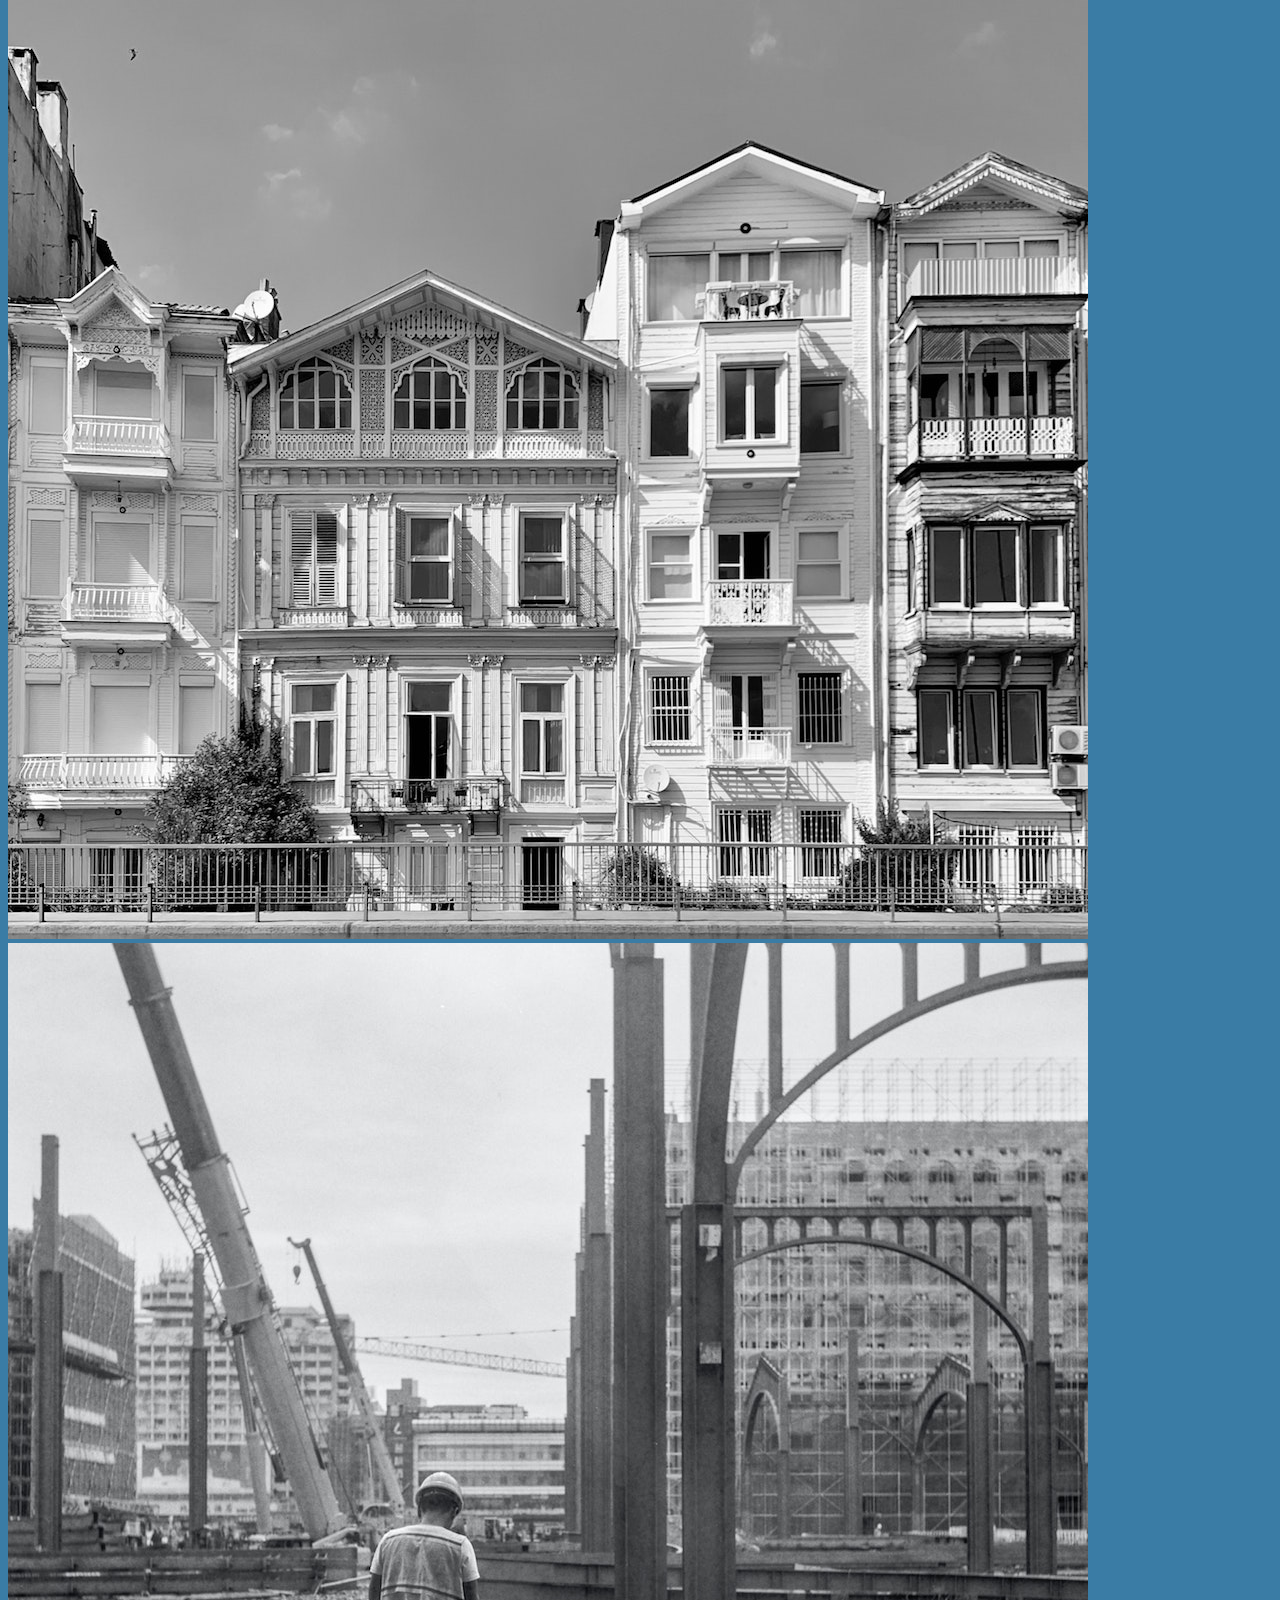
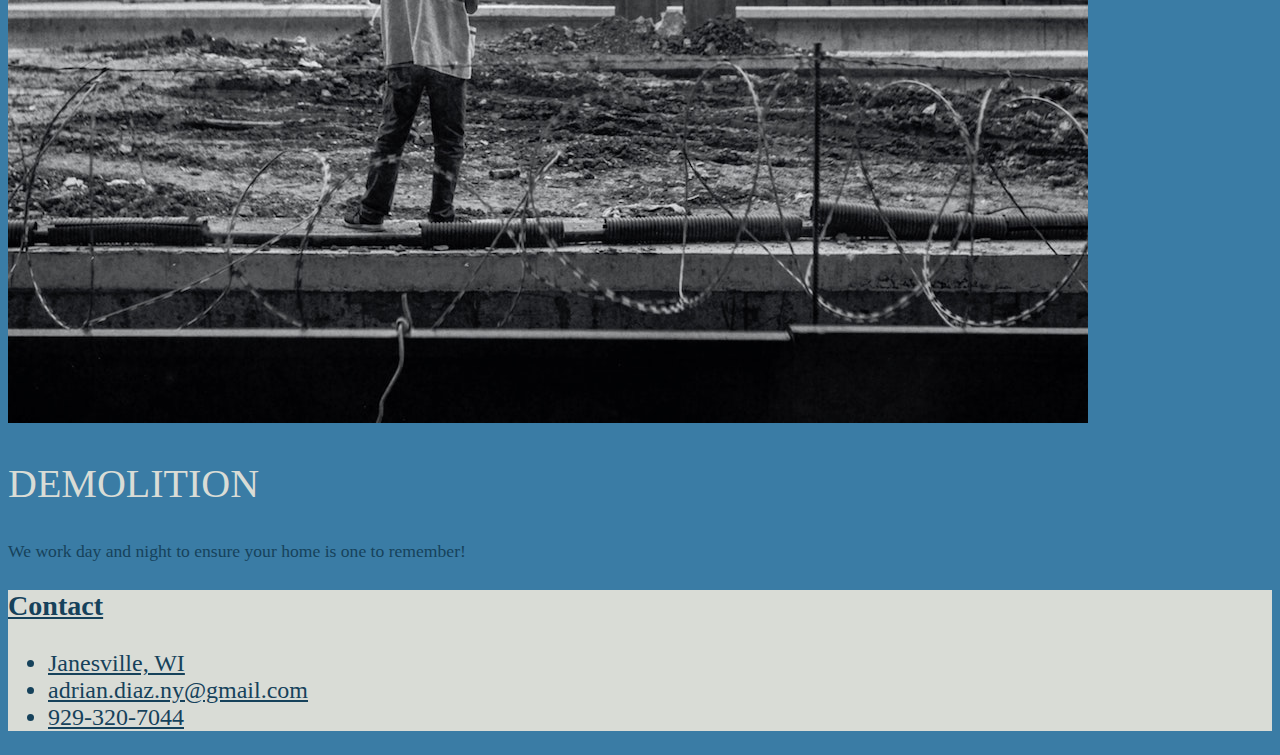
==== commit 6eff2484: "Minor issues" ====
--- a/index.html
+++ b/index.html
@@ -11,7 +11,7 @@
     <link href="https://cdn.jsdelivr.net/npm/bootstrap@5.0.0-beta1/dist/css/bootstrap.min.css" rel="stylesheet"
         integrity="sha384-giJF6kkoqNQ00vy+HMDP7azOuL0xtbfIcaT9wjKHr8RbDVddVHyTfAAsrekwKmP1" crossorigin="anonymous">
     <link rel="stylesheet" href="styles.css">
-    <title>Cleaning</title>
+    <title>Diaz Construction</title>
 </head>
 
 <body>
@@ -44,9 +44,9 @@
                             Services
                         </a>
                         <ul class="dropdown-menu" aria-labelledby="navbarDropdownMenuLink">
-                            <li><a class="dropdown-item" href="pricing.html">Remodeling</a></li>
-                            <li><a class="dropdown-item" href="pricing.html">Framing</a></li>
-                            <li><a class="dropdown-item" href="pricing.html">Demolition</a></li>
+                            <li><a class="dropdown-item" href="pricing.html#remodeling">Remodeling</a></li>
+                            <li><a class="dropdown-item" href="pricing.html#framing">Framing</a></li>
+                            <li><a class="dropdown-item" href="pricing.html#demolition">Demolition</a></li>
                         </ul>
                     </li>
                 </ul>
@@ -151,15 +151,16 @@
                 <div class="d-flex justify-content-center">
                     <ul class="list-md-inline mx-5">
                         <li class="list-inline-item mx-5">
-                            <a class="text-decoration-none" href="">Janesville, WI</a>
+                            <a class="text-decoration-none" href="#footer">Janesville, WI</a>
                         </li>
 
                         <li class="list-inline-item mx-5">
-                            <a class="text-decoration-none" href="">Adrian.diaz.ny@gmail.com</a>
+                            <a class="text-decoration-none"
+                                href='mailto: adrian.diaz.ny@gmail.com'>adrian.diaz.ny@gmail.com</a>
                         </li>
 
                         <li class="list-inline-item mx-5">
-                            <a class="text-decoration-none" href="">929-320-7044</a>
+                            <a class="text-decoration-none" href="tel:9293207044">929-320-7044</a>
                         </li>
                     </ul>
                 </div>
--- a/styles.css
+++ b/styles.css
@@ -60,6 +60,7 @@
 
 }
 
+
 /* Media Queries */
 @media (max-width:1300px){
     #one h1{
